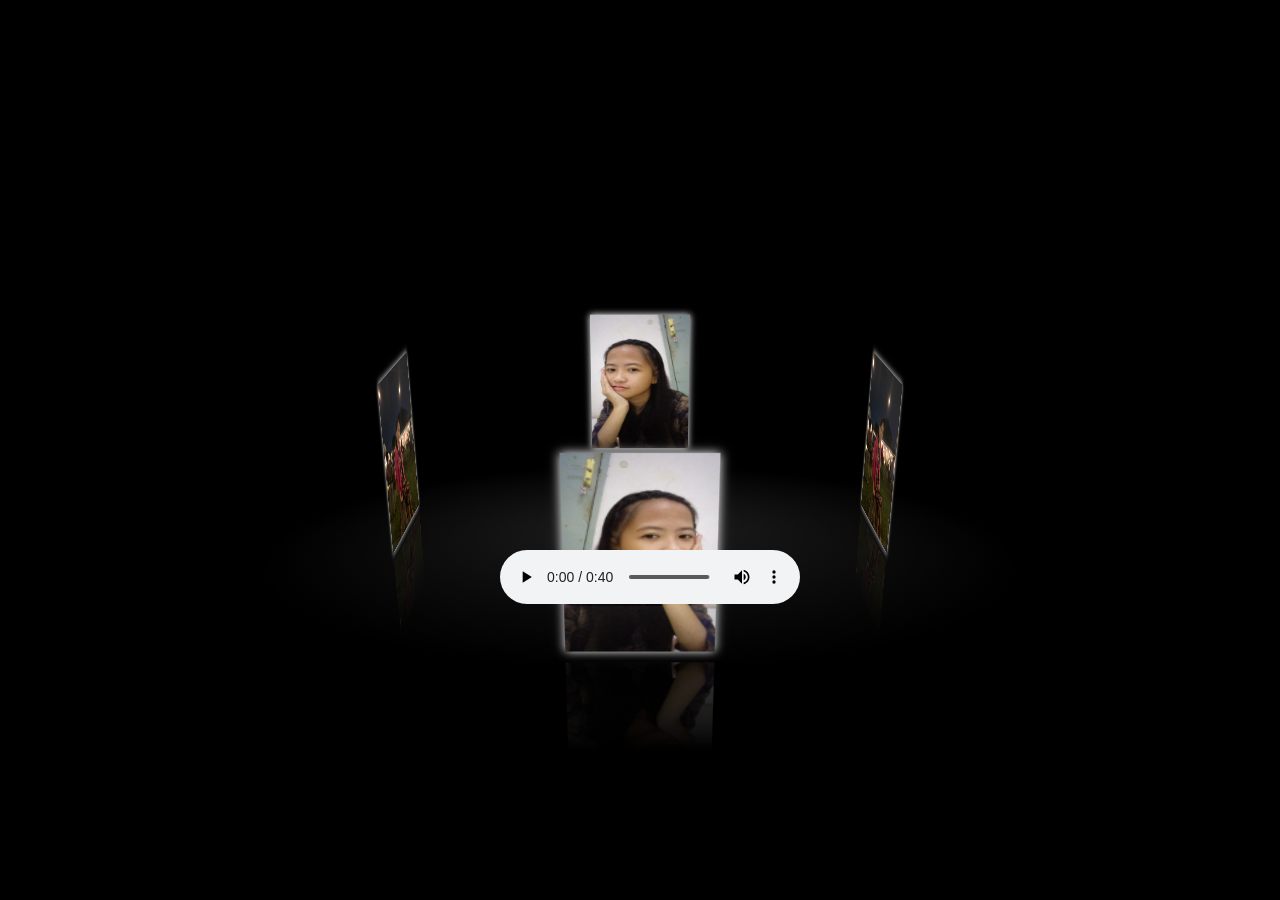
==== index.html @ f2c11382 "Add files via upload" ====
<!DOCTYPE html>
<html lang="en">
<head>
    <meta charset="UTF-8">
    <meta http-equiv="X-UA-Compatible" content="IE=edge">
    <meta name="viewport" content="width=device-width, initial-scale=1.0">
    <title>Document</title>
    <link rel="stylesheet" href="style.css">

</head>
<body>
    <div id="drag-container">
        <div id="spin-container">
          <!-- foto keliling -->
         <img src="wanda.jpeg" alt="">
         <img src="wandaa.jpeg" alt="">
         <img src="wanda.jpeg" alt="">
         <img src="wandaa.jpeg" alt="">
      
          <!-- tulisan di tengah -->
          <p>Wanda Maria 😍 </p>
        </div>
        <div id="ground"></div>
      </div>
      
      <div id="music-container"></div>
        
</body>
<script src="js.js"></script>
</html>
---- style.css ----
* {
    margin: 0;
    padding: 0;
  }
  
  html,
  body {
    height: 100%;
    /* for touch screen */
    touch-action: none; 
  }

  
  body {
    overflow: hidden;
    display: -webkit-box;
    display: -ms-flexbox;
    display: flex;
    background: rgb(0, 0, 0);
    -webkit-perspective: 1000px;
            perspective: 1000px;
    -webkit-transform-style: preserve-3d;
            transform-style: preserve-3d;
  }
  
  #drag-container, #spin-container {
    position: relative;
    display: -webkit-box;
    display: -ms-flexbox;
    display: flex;
    margin: auto;
    -webkit-transform-style: preserve-3d;
            transform-style: preserve-3d;
    -webkit-transform: rotateX(-10deg);
            transform: rotateX(-10deg);
  }
  
  #drag-container img, #drag-container video {
    -webkit-transform-style: preserve-3d;
            transform-style: preserve-3d;
    position: absolute;
    left: 0;
    top: 0;
    width: 100%;
    height: 100%;
    line-height: 200px;
    font-size: 50px;
    text-align: center;
    -webkit-box-shadow: 0 0 8px #fff;
            box-shadow: 0 0 8px #fff;
    -webkit-box-reflect: below 10px linear-gradient(transparent, transparent, #0005);
  }
  
  #drag-container img:hover, #drag-container video:hover {
    -webkit-box-shadow: 0 0 15px #fffd;
            box-shadow: 0 0 15px #fffd;
    -webkit-box-reflect: below 10px linear-gradient(transparent, transparent, #0007);
  }
  
  #drag-container p {
    font-family: Serif;
    position: absolute;
    top: 100%;
    left: 50%;
    -webkit-transform: translate(-50%,-50%) rotateX(90deg);
            transform: translate(-50%,-50%) rotateX(90deg);
    color: #fff;
  }
  
  #ground {
    width: 900px;
    height: 900px;
    position: absolute;
    top: 100%;
    left: 50%;
    -webkit-transform: translate(-50%,-50%) rotateX(90deg);
            transform: translate(-50%,-50%) rotateX(90deg);
    background: -webkit-radial-gradient(center center, farthest-side , #9993, transparent);
  }
  
  #music-container {
    margin-top: 550px;
    margin-left: 500px;
    position: absolute;
    top: 0;
    left: 0;
  }
  
  @-webkit-keyframes spin {
    from{
      -webkit-transform: rotateY(0deg);
              transform: rotateY(0deg);
    } to{
      -webkit-transform: rotateY(360deg);
              transform: rotateY(360deg);
    }
  }
  
  @keyframes spin {
    from{
      -webkit-transform: rotateY(0deg);
              transform: rotateY(0deg);
    } to{
      -webkit-transform: rotateY(360deg);
              transform: rotateY(360deg);
    }
  }
  @-webkit-keyframes spinRevert {
    from{
      -webkit-transform: rotateY(360deg);
              transform: rotateY(360deg);
    } to{
      -webkit-transform: rotateY(0deg);
              transform: rotateY(0deg);
    }
  }
  @keyframes spinRevert {
    from{
      -webkit-transform: rotateY(360deg);
              transform: rotateY(360deg);
    } to{
      -webkit-transform: rotateY(0deg);
              transform: rotateY(0deg);
    }
  }
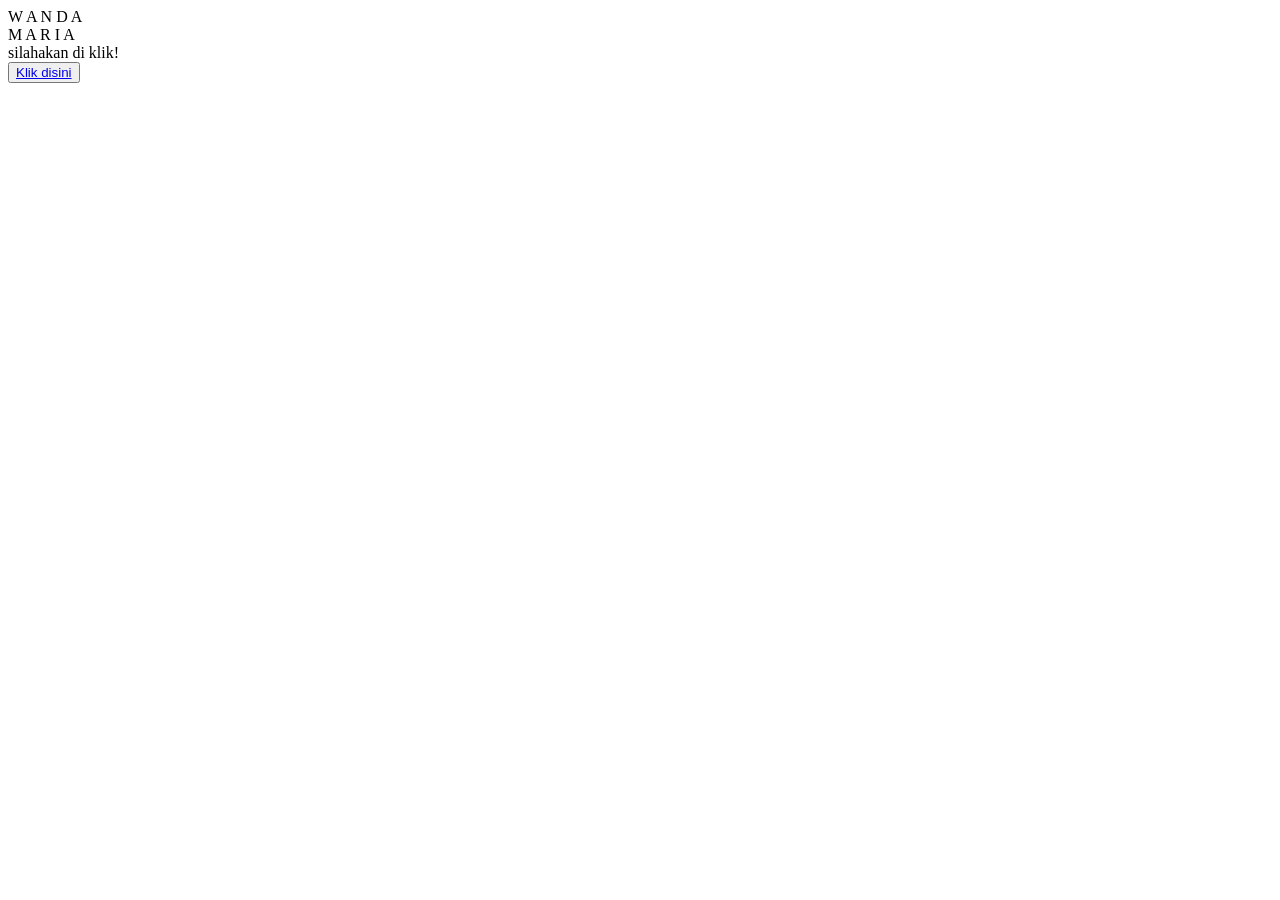
==== commit f9b16c51: "Add files via upload" ====
--- a/index.html
+++ b/index.html
@@ -1,30 +1,39 @@
-<!DOCTYPE html>
-<html lang="en">
-<head>
-    <meta charset="UTF-8">
-    <meta http-equiv="X-UA-Compatible" content="IE=edge">
-    <meta name="viewport" content="width=device-width, initial-scale=1.0">
-    <title>Document</title>
-    <link rel="stylesheet" href="style.css">
-
-</head>
-<body>
-    <div id="drag-container">
-        <div id="spin-container">
-          <!-- foto keliling -->
-         <img src="wanda.jpeg" alt="">
-         <img src="wandaa.jpeg" alt="">
-         <img src="wanda.jpeg" alt="">
-         <img src="wandaa.jpeg" alt="">
-      
-          <!-- tulisan di tengah -->
-          <p>Wanda Maria 😍 </p>
-        </div>
-        <div id="ground"></div>
-      </div>
-      
-      <div id="music-container"></div>
-        
-</body>
-<script src="js.js"></script>
+<!DOCTYPE html>
+<html lang="en">
+<head>
+    <meta charset="UTF-8">
+    <meta http-equiv="X-UA-Compatible" content="IE=edge">
+    <meta name="viewport" content="width=device-width, initial-scale=1.0">
+    <link rel="stylesheet" href="css/style.css">
+    <link rel="icon" href="img/flowers.png" type="image/x-icon">
+    <title>Flowers</title>
+</head>
+<body>
+    <div class="greetings">
+    <!-- silahkan menambah kata sesuai keinginan dengan <span>text...</span -->
+        <span>W</span>
+        <span>A</span>
+        <span>N</span>
+        <span>D</span>
+        <span>A</span>
+
+    </div>
+
+    <div class="greetings">
+        <span>M</span>
+        <span>A</span>
+        <span>R</span>
+        <span>I</span>
+        <span>A</span>
+    </div>
+    <div class="description">
+        <span>silahakan di klik!</span>
+    </div>
+    <div class="button">
+        <button>
+            <a href="flower.html">Klik disini</a>
+        </button>
+        
+    </div>
+</body>
 </html>
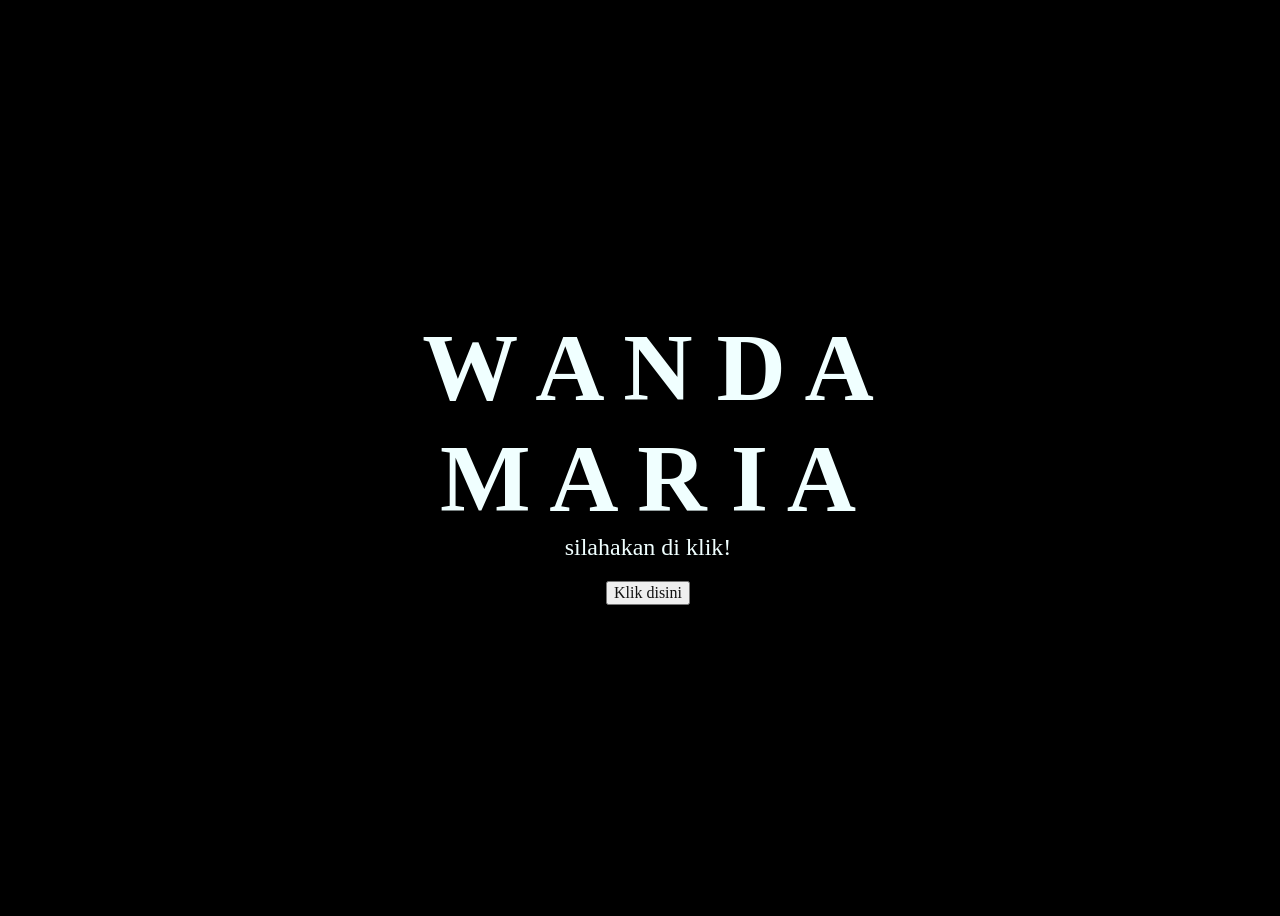
==== commit b3b245b7: "Update index.html" ====
--- a/index.html
+++ b/index.html
@@ -4,8 +4,8 @@
     <meta charset="UTF-8">
     <meta http-equiv="X-UA-Compatible" content="IE=edge">
     <meta name="viewport" content="width=device-width, initial-scale=1.0">
-    <link rel="stylesheet" href="css/style.css">
-    <link rel="icon" href="img/flowers.png" type="image/x-icon">
+    <link rel="stylesheet" href="style.css">
+    <link rel="icon" href="flowers.png" type="image/x-icon">
     <title>Flowers</title>
 </head>
 <body>
@@ -36,4 +36,4 @@
         
     </div>
 </body>
-</html>+</html>
--- a/style.css
+++ b/style.css
@@ -0,0 +1,70 @@
+@import url('https://fonts.googleapis.com/css2?family=Poppins:ital,wght@0,500;1,900&display=swap');
+*{
+    font-family: 'Poppins',cursive;
+}
+body{
+    color: azure;
+    width: 100%;
+    height: 100vh;
+    display: flex;
+    flex-direction: column;
+    align-items: center;
+    justify-content: center;
+    background-color: black;
+}
+.greetings{
+    font-size: 6rem;
+    font-weight: 900;
+}
+.greetings > span{
+    animation: glow 2.5s ease-in-out infinite;
+}
+@keyframes glow{
+    0%, 100%{
+        color: #fff;
+        text-shadow: 0 0 12px #39c6d6, 0 0 50px #39c6d6, 0 0 100px #39c6d6;
+    }
+    10%, 90%{
+        color: #111;
+        text-shadow: none;
+    }
+}
+.greetings > span:nth-child(2){
+    animation-delay: .2s ;
+}
+.greetings > span:nth-child(3){
+    animation-delay: .4s ;
+}
+.greetings > span:nth-child(4){
+    animation-delay: .6s;
+}
+.greetings > span:nth-child(5){
+    animation-delay: .8s;
+}
+
+.description{
+    font-size: 1.5rem;
+    margin-bottom: 20px;
+}
+
+.button a{
+    text-decoration: none;
+    font-size: 1rem;
+    color: #111;
+}
+
+@media screen and (max-width:574px){
+    .greetings{
+        display: block;
+        font-size: 3rem;
+        font-weight: 500;
+        text-align: center;
+    }
+    .description{
+        font-size: 1rem;
+    }
+    
+    .button a{
+        font-size: .5rem;
+    }
+}
